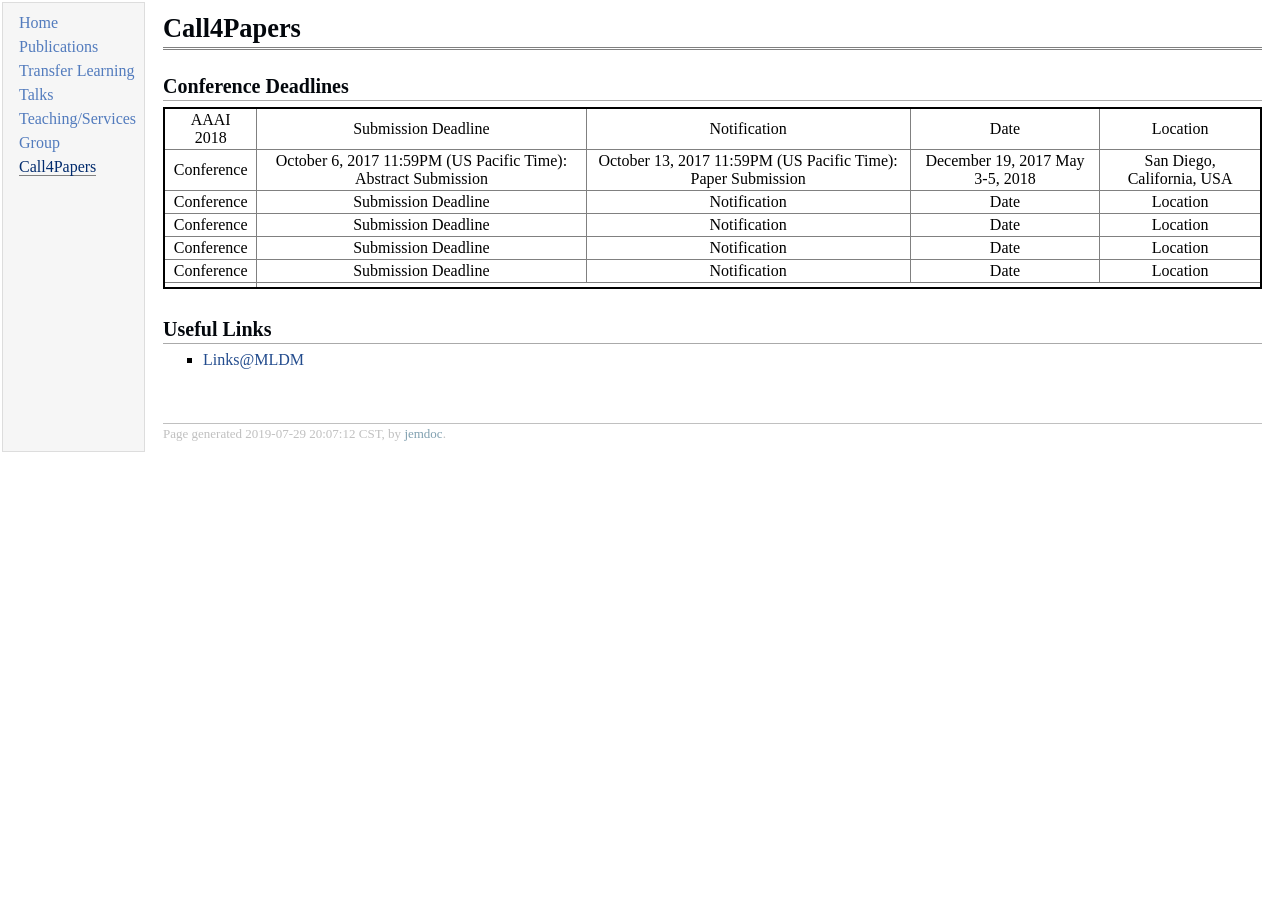
==== call4papers.html @ 3b68c326 "create new personal page" ====
<!DOCTYPE html PUBLIC "-//W3C//DTD XHTML 1.1//EN"
  "http://www.w3.org/TR/xhtml11/DTD/xhtml11.dtd">
<html xmlns="http://www.w3.org/1999/xhtml" xml:lang="en">
<head>
<meta name="generator" content="jemdoc, see http://jemdoc.jaboc.net/" />
<meta http-equiv="Content-Type" content="text/html;charset=utf-8" />
<link rel="stylesheet" href="jemdoc.css" type="text/css" />
<title>Call4Papers</title>
</head>
<body>
<table summary="Table for page layout." id="tlayout">
<tr valign="top">
<td id="layout-menu">
<div class="menu-item"><a href="index.html">Home</a></div>
<div class="menu-item"><a href="publications.html">Publications</a></div>
<div class="menu-item"><a href="transfer.html">Transfer&nbsp;Learning</a></div>
<div class="menu-item"><a href="talks.html">Talks</a></div>
<div class="menu-item"><a href="teaching.html">Teaching/Services</a></div>
<div class="menu-item"><a href="group.html">Group</a></div>
<div class="menu-item"><a href="call4papers.html" class="current">Call4Papers</a></div>
</td>
<td id="layout-content">
<div id="toptitle">
<h1>Call4Papers</h1>
</div>
<h2>Conference Deadlines</h2>
<table id="Conferences">
<tr class="r1"><td class="c1">AAAI 2018	</td><td class="c2"> Submission Deadline </td><td class="c3">	Notification  </td><td class="c4"> Date </td><td class="c5"> Location </td></tr>
<tr class="r2"><td class="c1">Conference	</td><td class="c2"> October 6, 2017 11:59PM (US Pacific Time): Abstract Submission  </td><td class="c3">	October 13, 2017 11:59PM (US Pacific Time): Paper Submission  </td><td class="c4"> December 19, 2017	May 3-5, 2018 </td><td class="c5"> San Diego, California, USA </td></tr>
<tr class="r3"><td class="c1">Conference	</td><td class="c2"> Submission Deadline </td><td class="c3">	Notification  </td><td class="c4"> Date </td><td class="c5"> Location </td></tr>
<tr class="r4"><td class="c1">Conference	</td><td class="c2"> Submission Deadline </td><td class="c3">	Notification  </td><td class="c4"> Date </td><td class="c5"> Location </td></tr>
<tr class="r5"><td class="c1">Conference	</td><td class="c2"> Submission Deadline </td><td class="c3">	Notification  </td><td class="c4"> Date </td><td class="c5"> Location </td></tr>
<tr class="r6"><td class="c1">Conference	</td><td class="c2"> Submission Deadline </td><td class="c3">	Notification  </td><td class="c4"> Date </td><td class="c5"> Location </td></tr>
<tr class="r7"><td class="c1">
</td></tr></table>
<h2>Useful Links</h2>
<ul>
<li><p><a href="http://mldm.ict.ac.cn/index.html">Links@MLDM</a></p>
</li>
</ul>
<div id="footer">
<div id="footer-text">
Page generated 2019-07-29 20:07:12 CST, by <a href="http://jemdoc.jaboc.net/">jemdoc</a>.
</div>
</div>
</td>
</tr>
</table>
</body>
</html>
---- jemdoc.css ----
/* Default css file for jemdoc. */

table#tlayout {
    border: none;
    border-collapse: separate;
    background: white;
}

body {
	background: white;
	font-family: Georgia, serif;
	padding-bottom: 8px;
	margin: 0;
}

#layout-menu {
	background: #f6f6f6;
	border: 1px solid #dddddd;
	padding-top: 0.5em;
	padding-left: 8px;
	padding-right: 8px;
	font-size: 1.0em;
	width: auto;
	white-space: nowrap;
    text-align: left;
    vertical-align: top;
}

#layout-menu td {
	background: #f4f4f4;
    vertical-align: top;
}

#layout-content {
	padding-top: 0.0em;
	padding-left: 1.0em;
	padding-right: 1.0em;
    border: none;
    background: white;
    text-align: left;
    vertical-align: top;
}

#layout-menu a {
	line-height: 1.5em;
	margin-left: 0.5em;
}

tt {
    background: #ffffdd;
}

pre, tt {
	font-size: 90%;
	font-family: monaco, monospace;
}

a, a > tt {
	color: #224b8d;
	text-decoration: none;
}

a:hover {
	border-bottom: 1px gray dotted;
}

#layout-menu a.current:link, #layout-menu a.current:visited {
	color: #022b6d;
	border-bottom: 1px gray solid;
}
#layout-menu a:link, #layout-menu a:visited, #layout-menu a:hover {
	color: #527bbd;
	text-decoration: none;
}
#layout-menu a:hover {
	text-decoration: none;
}

div.menu-category {
	border-bottom: 1px solid gray;
	margin-top: 0.8em;
	padding-top: 0.2em;
	padding-bottom: 0.1em;
	font-weight: bold;
}

div.menu-item {
	padding-left: 16px;
	text-indent: -16px;
}

div#toptitle {
	padding-bottom: 0.2em;
	margin-bottom: 1.5em;
	border-bottom: 3px double gray;
}

/* Reduce space if we begin the page with a title. */
div#toptitle + h2, div#toptitle + h3 {
	margin-top: -0.7em;
}

div#subtitle {
	margin-top: 0.0em;
	margin-bottom: 0.0em;
	padding-top: 0em;
	padding-bottom: 0.1em;
}

em {
	font-style: italic;
}

strong {
	font-weight: bold;
}


h1, h2, h3 {
	color: #03070c;
	margin-top: 0.7em;
	margin-bottom: 0.3em;
	padding-bottom: 0.2em;
	line-height: 1.0;
	padding-top: 0.5em;
	border-bottom: 1px solid #aaaaaa;
}

h1 {
	font-size: 165%;
}

h2 {
	padding-top: 0.8em;
	font-size: 125%;
}

h2 + h3 {
    padding-top: 0.2em;
}

h3 {
	font-size: 110%;
	border-bottom: none;
}

p {
	margin-top: 0.0em;
	margin-bottom: 0.8em;
	padding: 0;
	line-height: 1.3;
}

pre {
	padding: 0;
	margin: 0;
}

div#footer {
	font-size: small;
	border-top: 1px solid #c0c0c0;
	padding-top: 0.1em;
	margin-top: 4.0em;
	color: #c0c0c0;
}

div#footer a {
	color: #80a0b0;
}

div#footer-text {
	float: left;
	padding-bottom: 8px;
}

ul, ol, dl {
	margin-top: 0.2em;
	padding-top: 0;
	margin-bottom: 0.8em;
}

dt {
	margin-top: 0.5em;
	margin-bottom: 0;
}

dl {
	margin-left: 20px;
}

dd {
	color: #222222;
}

dd > *:first-child {
	margin-top: 0;
}

ul {
	list-style-position: outside;
	list-style-type: square;
}

p + ul, p + ol {
	margin-top: -0.5em;
}

li ul, li ol {
	margin-top: -0.3em;
}

ol {
	list-style-position: outside;
	list-style-type: decimal;
}

li p, dd p {
	margin-bottom: 0.3em;
}


ol ol {
	list-style-type: lower-alpha;
}

ol ol ol {
	list-style-type: lower-roman;
}

p + div.codeblock {
	margin-top: -0.6em;
}

div.codeblock, div.infoblock {
	margin-right: 0%;
	margin-top: 1.2em;
	margin-bottom: 1.3em;
}

div.blocktitle {
	font-weight: bold;
	color: #cd7b62;
	margin-top: 1.2em;
	margin-bottom: 0.1em;
}

div.blockcontent {
	border: 1px solid silver;
	padding: 0.3em 0.5em;
}

div.infoblock > div.blockcontent {
	background: #ffffee;
}

div.blockcontent p + ul, div.blockcontent p + ol {
	margin-top: 0.4em;
}

div.infoblock p {
	margin-bottom: 0em;
}

div.infoblock li p, div.infoblock dd p {
	margin-bottom: 0.5em;
}

div.infoblock p + p {
	margin-top: 0.8em;
}

div.codeblock > div.blockcontent {
	background: #f6f6f6;
}

span.pycommand {
	color: #000070;
}

span.statement {
	color: #008800;
}
span.builtin {
	color: #000088;
}
span.special {
	color: #990000;
}
span.operator {
	color: #880000;
}
span.error {
	color: #aa0000;
}
span.comment, span.comment > *, span.string, span.string > * {
	color: #606060;
}

@media print {
	#layout-menu { display: none; }
}

#fwtitle {
	margin: 2px;
}

#fwtitle #toptitle {
	padding-left: 0.5em;
	margin-bottom: 0.5em;
}

#layout-content h1:first-child, #layout-content h2:first-child, #layout-content h3:first-child {
	margin-top: -0.7em;
}

div#toptitle h1, #layout-content div#toptitle h1 {
	margin-bottom: 0.0em;
	padding-bottom: 0.1em;
	padding-top: 0;
	margin-top: 0.5em;
	border-bottom: none;
}

img.eq {
	padding: 0;
	padding-left: 0.1em;
	padding-right: 0.1em;
	margin: 0;
}

img.eqwl {
	padding-left: 2em;
	padding-top: 0.6em;
	padding-bottom: 0.2em;
	margin: 0;
}

table {
    border: 2px solid black;
    border-collapse: collapse;
}

td {
    padding: 2px;
    padding-left: 0.5em;
    padding-right: 0.5em;
    text-align: center;
    border: 1px solid gray;
}

table + table {
    margin-top: 1em;
}

tr.heading {
    font-weight: bold;
    border-bottom: 2px solid black;
}

img {
    border: none;
}

table.imgtable, table.imgtable td {
    border: none;
    text-align: left;
}
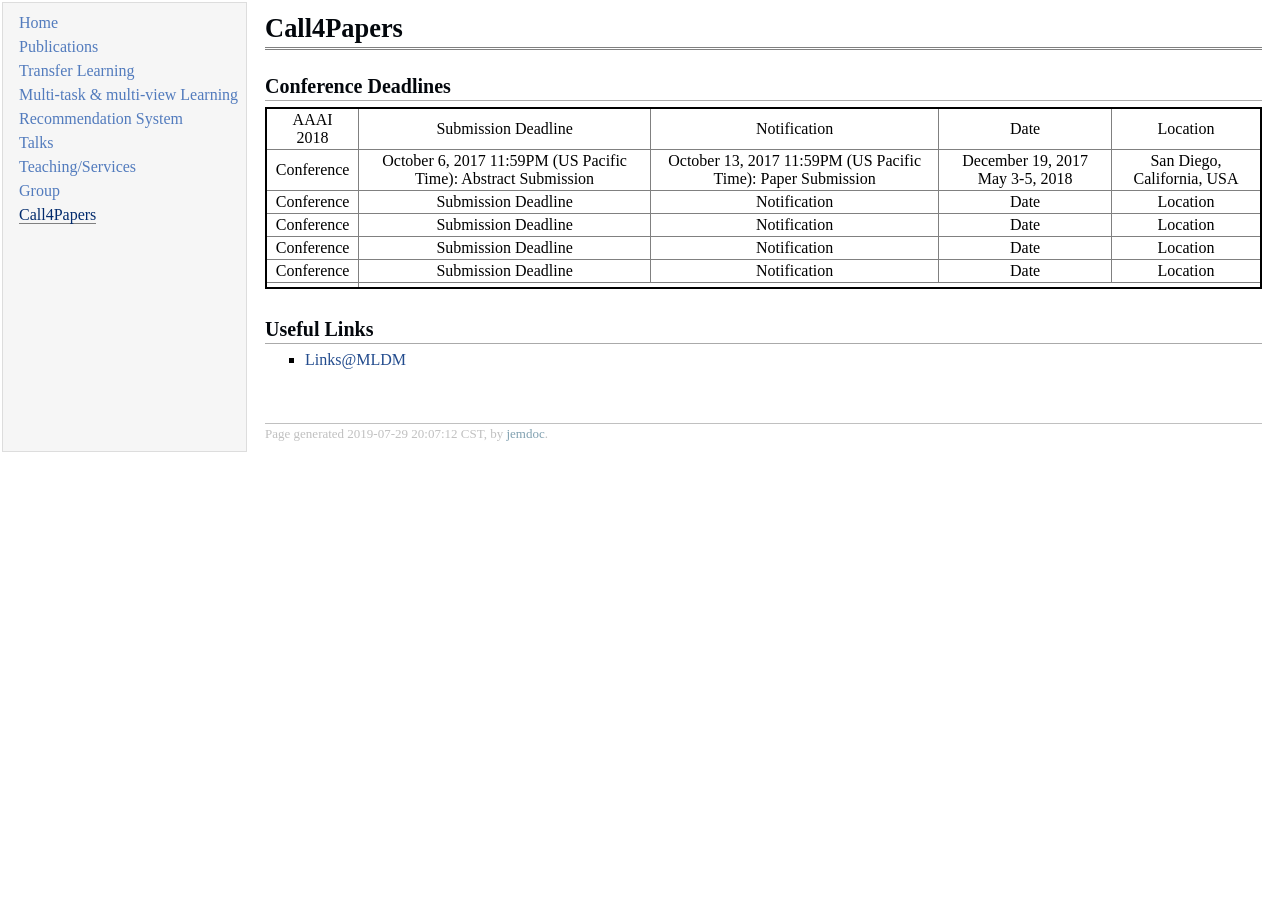
==== commit 24271b82: "Update call4papers.html" ====
--- a/call4papers.html
+++ b/call4papers.html
@@ -14,6 +14,8 @@
 <div class="menu-item"><a href="index.html">Home</a></div>
 <div class="menu-item"><a href="publications.html">Publications</a></div>
 <div class="menu-item"><a href="transfer.html">Transfer&nbsp;Learning</a></div>
+<div class="menu-item"><a href="mtmv.html">Multi-task&nbsp;&&nbsp;multi-view&nbsp;Learning</a></div>
+<div class="menu-item"><a href="recsys.html">Recommendation&nbsp;System</a></div>  
 <div class="menu-item"><a href="talks.html">Talks</a></div>
 <div class="menu-item"><a href="teaching.html">Teaching/Services</a></div>
 <div class="menu-item"><a href="group.html">Group</a></div>
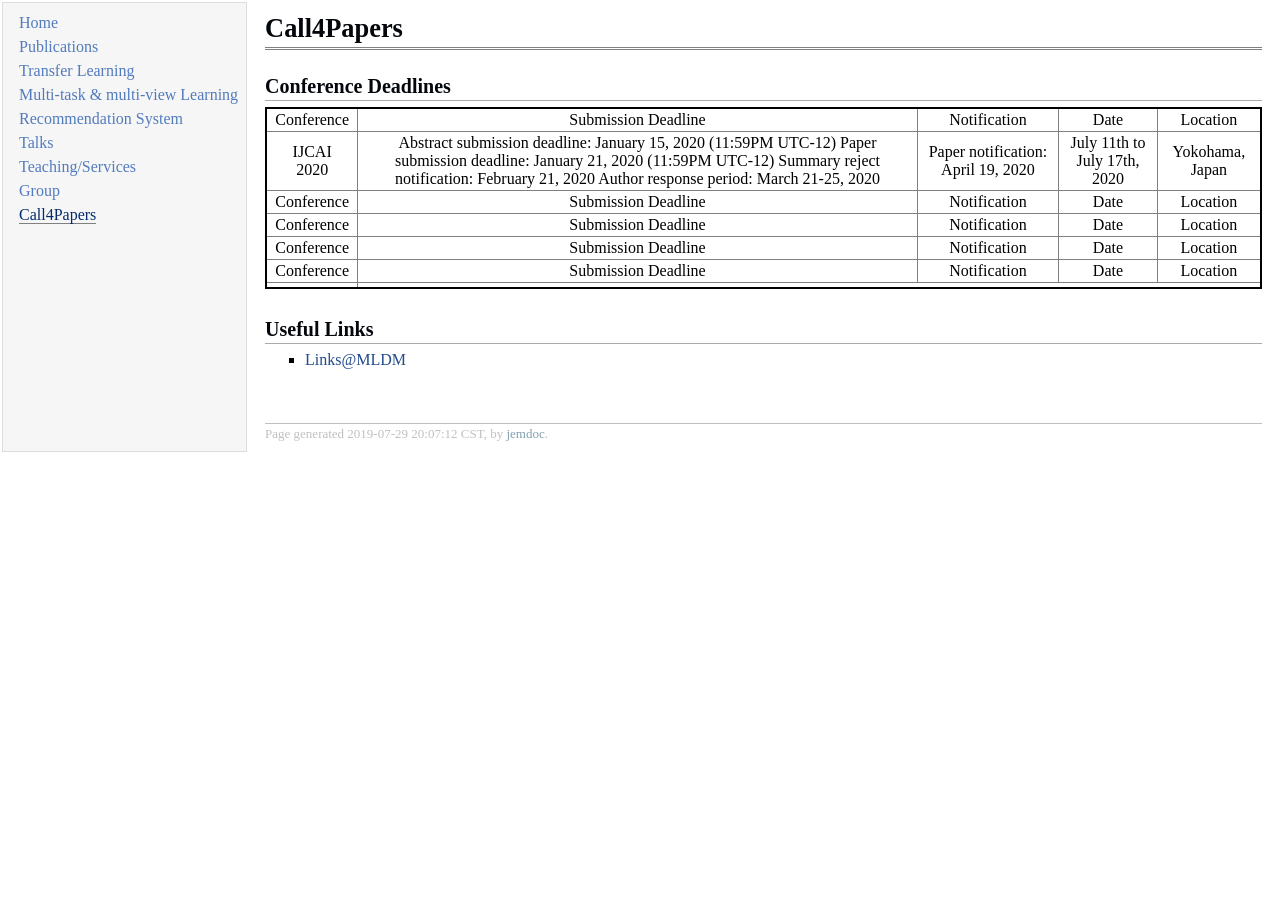
==== commit adc81383: "Update call4papers.html" ====
--- a/call4papers.html
+++ b/call4papers.html
@@ -27,8 +27,11 @@
 </div>
 <h2>Conference Deadlines</h2>
 <table id="Conferences">
-<tr class="r1"><td class="c1">AAAI 2018	</td><td class="c2"> Submission Deadline </td><td class="c3">	Notification  </td><td class="c4"> Date </td><td class="c5"> Location </td></tr>
-<tr class="r2"><td class="c1">Conference	</td><td class="c2"> October 6, 2017 11:59PM (US Pacific Time): Abstract Submission  </td><td class="c3">	October 13, 2017 11:59PM (US Pacific Time): Paper Submission  </td><td class="c4"> December 19, 2017	May 3-5, 2018 </td><td class="c5"> San Diego, California, USA </td></tr>
+<tr class="r1"><td class="c1">Conference	</td><td class="c2"> Submission Deadline </td><td class="c3">	Notification  </td><td class="c4"> Date </td><td class="c5"> Location </td></tr>
+<tr class="r2"><td class="c1">IJCAI 2020	</td><td class="c2"> Abstract submission deadline: January 15, 2020 (11:59PM UTC-12)
+Paper submission deadline: January 21, 2020 (11:59PM UTC-12)
+Summary reject notification: February 21, 2020
+Author response period: March 21-25, 2020  </td><td class="c3">	Paper notification: April 19, 2020  </td><td class="c4"> July 11th to July 17th, 2020 </td><td class="c5"> Yokohama, Japan </td></tr>
 <tr class="r3"><td class="c1">Conference	</td><td class="c2"> Submission Deadline </td><td class="c3">	Notification  </td><td class="c4"> Date </td><td class="c5"> Location </td></tr>
 <tr class="r4"><td class="c1">Conference	</td><td class="c2"> Submission Deadline </td><td class="c3">	Notification  </td><td class="c4"> Date </td><td class="c5"> Location </td></tr>
 <tr class="r5"><td class="c1">Conference	</td><td class="c2"> Submission Deadline </td><td class="c3">	Notification  </td><td class="c4"> Date </td><td class="c5"> Location </td></tr>
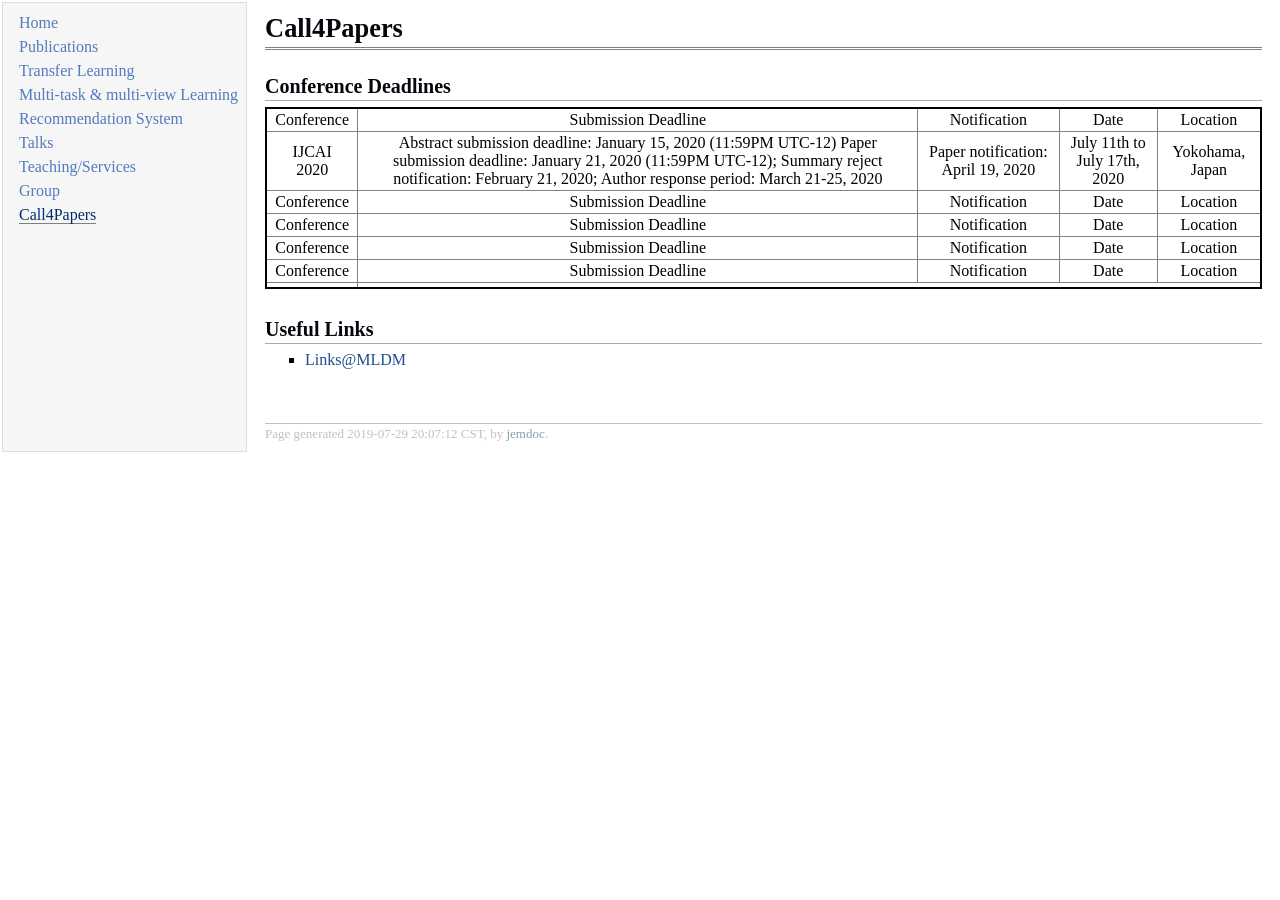
==== commit a67cff77: "Update call4papers.html" ====
--- a/call4papers.html
+++ b/call4papers.html
@@ -29,8 +29,8 @@
 <table id="Conferences">
 <tr class="r1"><td class="c1">Conference	</td><td class="c2"> Submission Deadline </td><td class="c3">	Notification  </td><td class="c4"> Date </td><td class="c5"> Location </td></tr>
 <tr class="r2"><td class="c1">IJCAI 2020	</td><td class="c2"> Abstract submission deadline: January 15, 2020 (11:59PM UTC-12)
-Paper submission deadline: January 21, 2020 (11:59PM UTC-12)
-Summary reject notification: February 21, 2020
+Paper submission deadline: January 21, 2020 (11:59PM UTC-12); 
+Summary reject notification: February 21, 2020; 
 Author response period: March 21-25, 2020  </td><td class="c3">	Paper notification: April 19, 2020  </td><td class="c4"> July 11th to July 17th, 2020 </td><td class="c5"> Yokohama, Japan </td></tr>
 <tr class="r3"><td class="c1">Conference	</td><td class="c2"> Submission Deadline </td><td class="c3">	Notification  </td><td class="c4"> Date </td><td class="c5"> Location </td></tr>
 <tr class="r4"><td class="c1">Conference	</td><td class="c2"> Submission Deadline </td><td class="c3">	Notification  </td><td class="c4"> Date </td><td class="c5"> Location </td></tr>
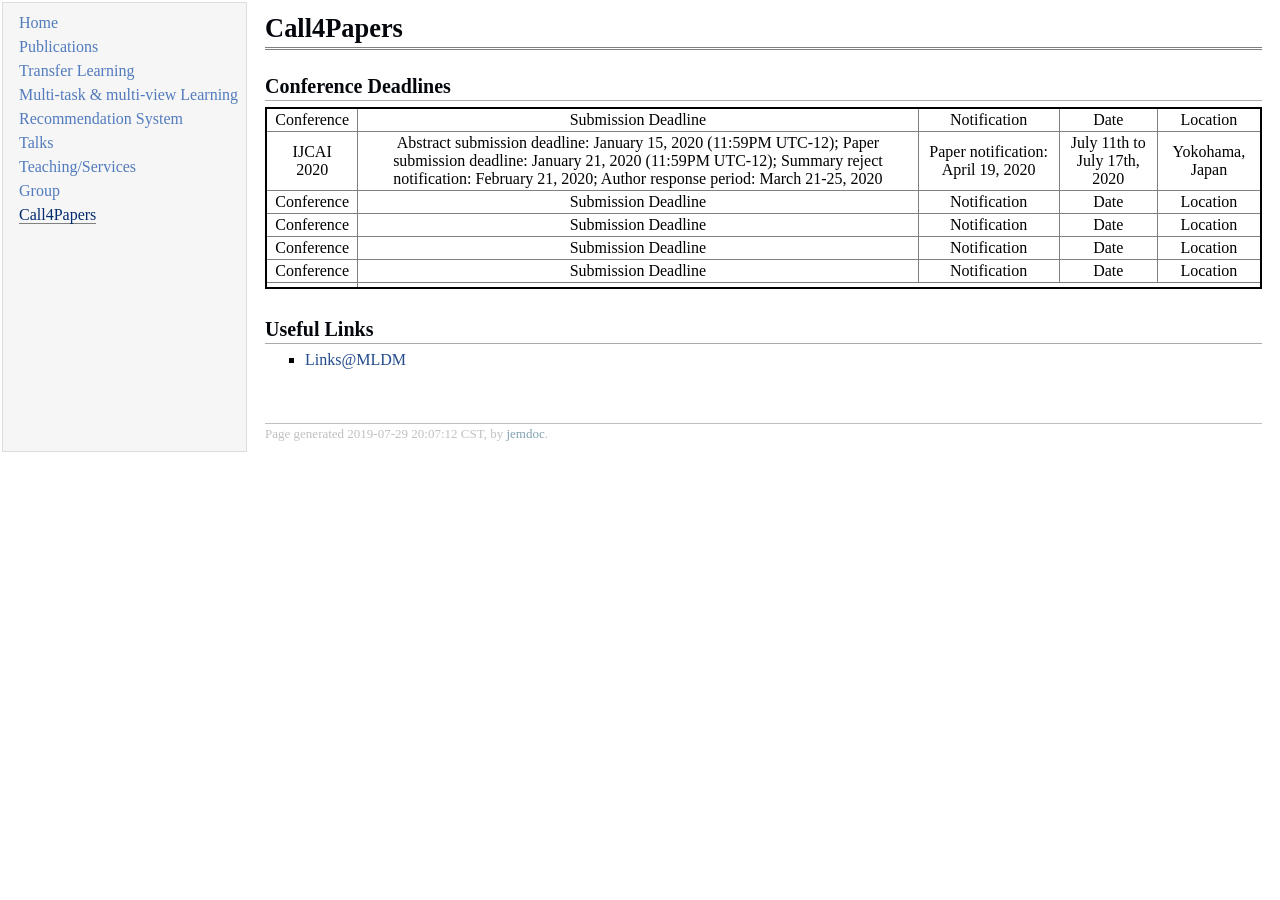
==== commit 0e007bb0: "Update call4papers.html" ====
--- a/call4papers.html
+++ b/call4papers.html
@@ -28,7 +28,7 @@
 <h2>Conference Deadlines</h2>
 <table id="Conferences">
 <tr class="r1"><td class="c1">Conference	</td><td class="c2"> Submission Deadline </td><td class="c3">	Notification  </td><td class="c4"> Date </td><td class="c5"> Location </td></tr>
-<tr class="r2"><td class="c1">IJCAI 2020	</td><td class="c2"> Abstract submission deadline: January 15, 2020 (11:59PM UTC-12)
+<tr class="r2"><td class="c1">IJCAI 2020	</td><td class="c2"> Abstract submission deadline: January 15, 2020 (11:59PM UTC-12);
 Paper submission deadline: January 21, 2020 (11:59PM UTC-12); 
 Summary reject notification: February 21, 2020; 
 Author response period: March 21-25, 2020  </td><td class="c3">	Paper notification: April 19, 2020  </td><td class="c4"> July 11th to July 17th, 2020 </td><td class="c5"> Yokohama, Japan </td></tr>
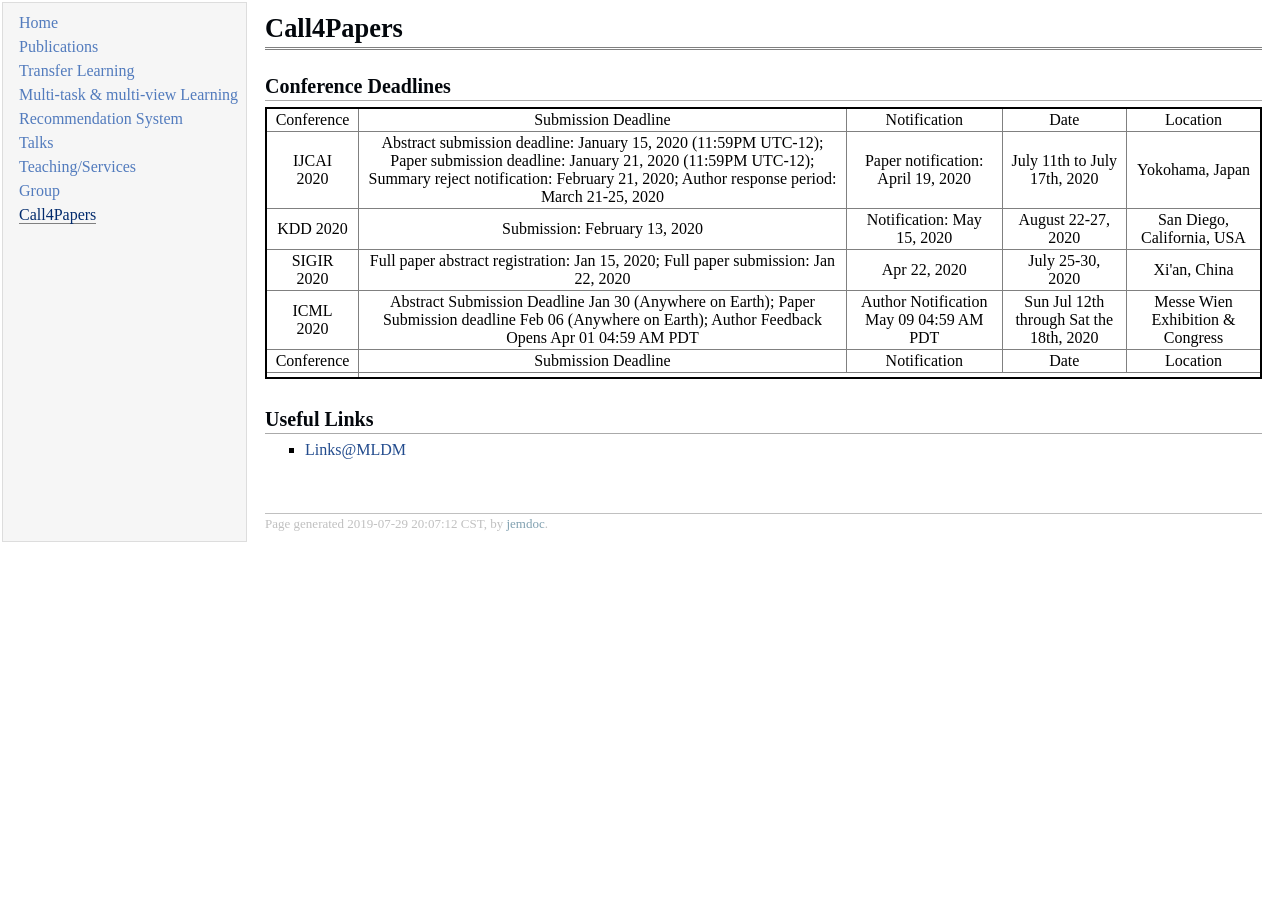
==== commit 0b0aa7e7: "Update call4papers.html" ====
--- a/call4papers.html
+++ b/call4papers.html
@@ -32,9 +32,11 @@
 Paper submission deadline: January 21, 2020 (11:59PM UTC-12); 
 Summary reject notification: February 21, 2020; 
 Author response period: March 21-25, 2020  </td><td class="c3">	Paper notification: April 19, 2020  </td><td class="c4"> July 11th to July 17th, 2020 </td><td class="c5"> Yokohama, Japan </td></tr>
-<tr class="r3"><td class="c1">Conference	</td><td class="c2"> Submission Deadline </td><td class="c3">	Notification  </td><td class="c4"> Date </td><td class="c5"> Location </td></tr>
-<tr class="r4"><td class="c1">Conference	</td><td class="c2"> Submission Deadline </td><td class="c3">	Notification  </td><td class="c4"> Date </td><td class="c5"> Location </td></tr>
-<tr class="r5"><td class="c1">Conference	</td><td class="c2"> Submission Deadline </td><td class="c3">	Notification  </td><td class="c4"> Date </td><td class="c5"> Location </td></tr>
+<tr class="r3"><td class="c1">KDD 2020	</td><td class="c2"> Submission: February 13, 2020 </td><td class="c3">	Notification: May 15, 2020  </td><td class="c4"> August 22-27, 2020 </td><td class="c5"> San Diego, California, USA</td></tr>
+<tr class="r4"><td class="c1">SIGIR 2020	</td><td class="c2"> 
+Full paper abstract registration: Jan 15, 2020; 
+Full paper submission: Jan 22, 2020 </td><td class="c3">	Apr 22, 2020  </td><td class="c4"> July 25-30, 2020 </td><td class="c5"> Xi'an, China </td></tr>
+<tr class="r5"><td class="c1">ICML 2020	</td><td class="c2"> Abstract Submission Deadline	Jan 30 (Anywhere on Earth); 	Paper Submission deadline	Feb 06 (Anywhere on Earth); Author Feedback Opens	Apr 01 04:59 AM PDT </td><td class="c3">	Author Notification	May 09 04:59 AM PDT  </td><td class="c4"> Sun Jul 12th through Sat the 18th, 2020 </td><td class="c5"> Messe Wien Exhibition & Congress </td></tr>
 <tr class="r6"><td class="c1">Conference	</td><td class="c2"> Submission Deadline </td><td class="c3">	Notification  </td><td class="c4"> Date </td><td class="c5"> Location </td></tr>
 <tr class="r7"><td class="c1">
 </td></tr></table>
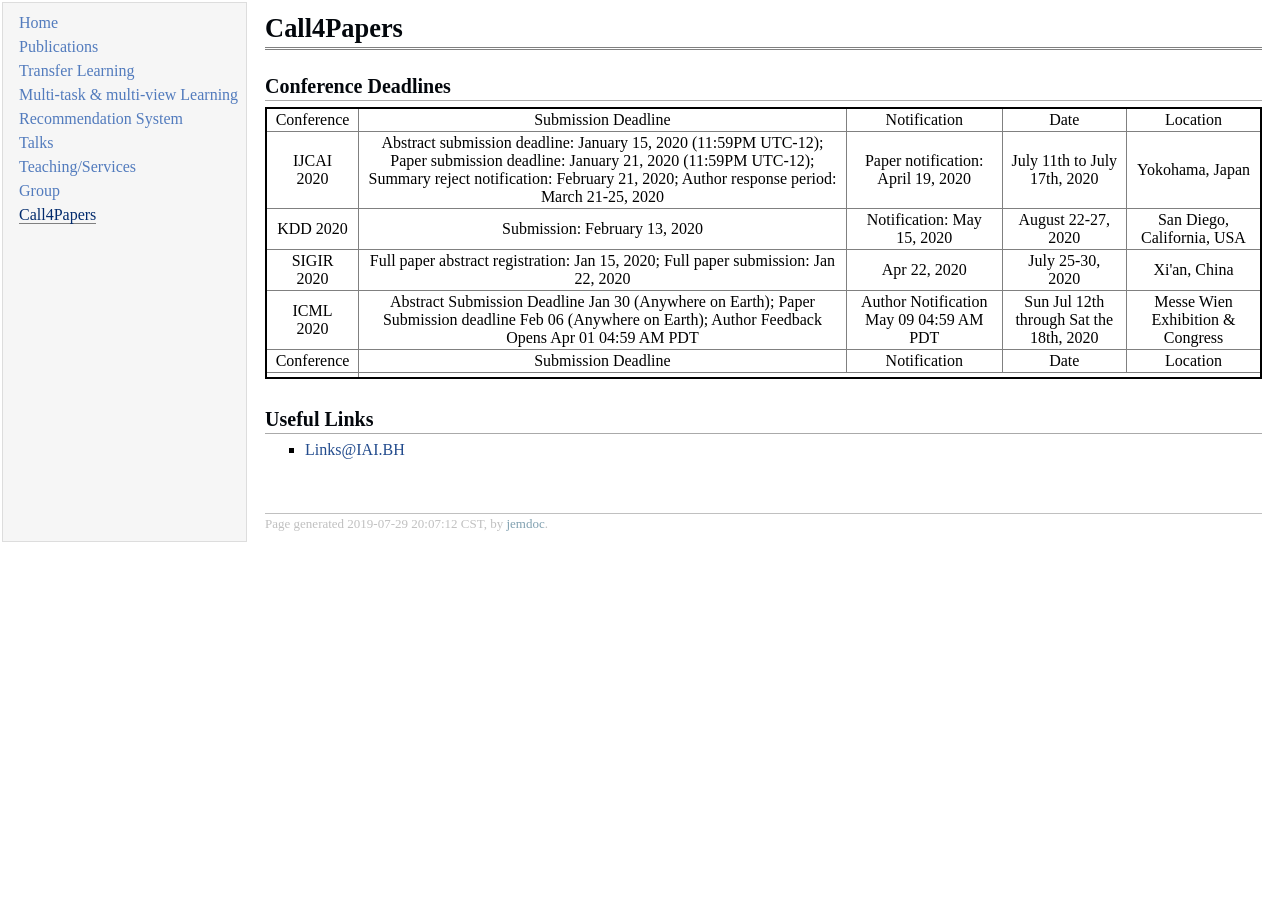
==== commit aead46e9: "Update call4papers.html" ====
--- a/call4papers.html
+++ b/call4papers.html
@@ -42,7 +42,7 @@
 </td></tr></table>
 <h2>Useful Links</h2>
 <ul>
-<li><p><a href="http://mldm.ict.ac.cn/index.html">Links@MLDM</a></p>
+<li><p><a href="https://iai.buaa.edu.cn/">Links@IAI.BH</a></p>
 </li>
 </ul>
 <div id="footer">
